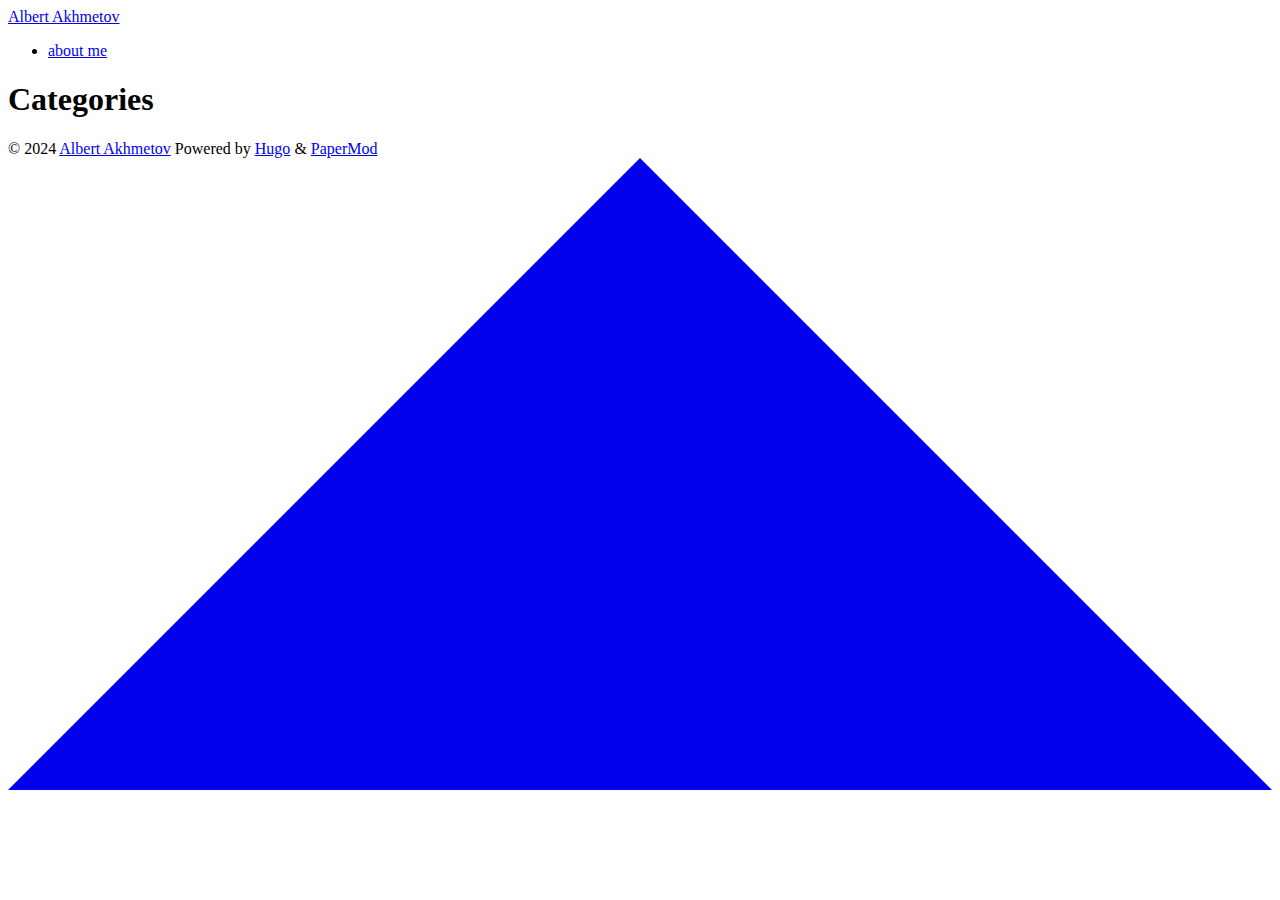
==== categories/index.html @ f65ab918 "DoNotDeployOnFridayEvening" ====
<!DOCTYPE html>
<html lang="en" dir="auto">

<head><meta charset="utf-8">
<meta http-equiv="X-UA-Compatible" content="IE=edge">
<meta name="viewport" content="width=device-width, initial-scale=1, shrink-to-fit=no">
<meta name="robots" content="index, follow">
<title>Categories | Albert Akhmetov</title>
<meta name="keywords" content="">
<meta name="description" content="">
<meta name="author" content="">
<link rel="canonical" href="https://albertakhmetov.com/categories/">
<link crossorigin="anonymous" href="/assets/css/stylesheet.4599eadb9eb2ad3d0a8d6827b41a8fda8f2f4af226b63466c09c5fddbc8706b7.css" integrity="sha256-RZnq256yrT0KjWgntBqP2o8vSvImtjRmwJxf3byHBrc=" rel="preload stylesheet" as="style">
<link rel="icon" href="https://albertakhmetov.com/favicon.ico">
<link rel="icon" type="image/png" sizes="16x16" href="https://albertakhmetov.com/favicon-16x16.png">
<link rel="icon" type="image/png" sizes="32x32" href="https://albertakhmetov.com/favicon-32x32.png">
<link rel="apple-touch-icon" href="https://albertakhmetov.com/apple-touch-icon.png">
<link rel="mask-icon" href="https://albertakhmetov.com/safari-pinned-tab.svg">
<meta name="theme-color" content="#2e2e33">
<meta name="msapplication-TileColor" content="#2e2e33">
<link rel="alternate" type="application/rss+xml" href="https://albertakhmetov.com/categories/index.xml">
<link rel="alternate" hreflang="en" href="https://albertakhmetov.com/categories/">
<noscript>
    <style>
        #theme-toggle,
        .top-link {
            display: none;
        }

    </style>
    <style>
        @media (prefers-color-scheme: dark) {
            :root {
                --theme: rgb(29, 30, 32);
                --entry: rgb(46, 46, 51);
                --primary: rgb(218, 218, 219);
                --secondary: rgb(155, 156, 157);
                --tertiary: rgb(65, 66, 68);
                --content: rgb(196, 196, 197);
                --code-block-bg: rgb(46, 46, 51);
                --code-bg: rgb(55, 56, 62);
                --border: rgb(51, 51, 51);
            }

            .list {
                background: var(--theme);
            }

            .list:not(.dark)::-webkit-scrollbar-track {
                background: 0 0;
            }

            .list:not(.dark)::-webkit-scrollbar-thumb {
                border-color: var(--theme);
            }
        }

    </style>
</noscript><meta property="og:title" content="Categories" />
<meta property="og:description" content="" />
<meta property="og:type" content="website" />
<meta property="og:url" content="https://albertakhmetov.com/categories/" />

<meta name="twitter:card" content="summary"/>
<meta name="twitter:title" content="Categories"/>
<meta name="twitter:description" content=""/>

</head>

<body class="list" id="top">
<script>
    if (window.matchMedia('(prefers-color-scheme: dark)').matches) {
        document.body.classList.add('dark');
    }

</script>

<header class="header">
    <nav class="nav">
        <div class="logo">
            <a href="https://albertakhmetov.com/" accesskey="h" title="Albert Akhmetov (Alt + H)">Albert Akhmetov</a>
            <div class="logo-switches">
            </div>
        </div>
        <ul id="menu">
            <li>
                <a href="https://albertakhmetov.com/posts/introduce" title="about me">
                    <span>about me</span>
                </a>
            </li>
        </ul>
    </nav>
</header>
<main class="main">
<header class="page-header">
    <h1>Categories</h1>
</header>

<ul class="terms-tags">
</ul>
    </main>
    
<footer class="footer">
    <span>&copy; 2024 <a href="https://albertakhmetov.com/">Albert Akhmetov</a></span>
    <span>
        Powered by
        <a href="https://gohugo.io/" rel="noopener noreferrer" target="_blank">Hugo</a> &
        <a href="https://github.com/adityatelange/hugo-PaperMod/" rel="noopener" target="_blank">PaperMod</a>
    </span>
</footer>
<a href="#top" aria-label="go to top" title="Go to Top (Alt + G)" class="top-link" id="top-link" accesskey="g">
    <svg xmlns="http://www.w3.org/2000/svg" viewBox="0 0 12 6" fill="currentColor">
        <path d="M12 6H0l6-6z" />
    </svg>
</a>

<script>
    let menu = document.getElementById('menu')
    if (menu) {
        menu.scrollLeft = localStorage.getItem("menu-scroll-position");
        menu.onscroll = function () {
            localStorage.setItem("menu-scroll-position", menu.scrollLeft);
        }
    }

    document.querySelectorAll('a[href^="#"]').forEach(anchor => {
        anchor.addEventListener("click", function (e) {
            e.preventDefault();
            var id = this.getAttribute("href").substr(1);
            if (!window.matchMedia('(prefers-reduced-motion: reduce)').matches) {
                document.querySelector(`[id='${decodeURIComponent(id)}']`).scrollIntoView({
                    behavior: "smooth"
                });
            } else {
                document.querySelector(`[id='${decodeURIComponent(id)}']`).scrollIntoView();
            }
            if (id === "top") {
                history.replaceState(null, null, " ");
            } else {
                history.pushState(null, null, `#${id}`);
            }
        });
    });

</script>
<script>
    var mybutton = document.getElementById("top-link");
    window.onscroll = function () {
        if (document.body.scrollTop > 800 || document.documentElement.scrollTop > 800) {
            mybutton.style.visibility = "visible";
            mybutton.style.opacity = "1";
        } else {
            mybutton.style.visibility = "hidden";
            mybutton.style.opacity = "0";
        }
    };

</script>
</body>

</html>
---- assets/css/stylesheet.4599eadb9eb2ad3d0a8d6827b41a8fda8f2f4af226b63466c09c5fddbc8706b7.css ----
/*
  PaperMod v7
  License: MIT https://github.com/adityatelange/hugo-PaperMod/blob/master/LICENSE
  Copyright (c) 2020 nanxiaobei and adityatelange
  Copyright (c) 2021-2024 adityatelange
*/
:root{--gap:24px;--content-gap:20px;--nav-width:1024px;--main-width:720px;--header-height:60px;--footer-height:60px;--radius:8px;--theme:rgb(255, 255, 255);--entry:rgb(255, 255, 255);--primary:rgb(30, 30, 30);--secondary:rgb(108, 108, 108);--tertiary:rgb(214, 214, 214);--content:rgb(31, 31, 31);--code-block-bg:rgb(28, 29, 33);--code-bg:rgb(245, 245, 245);--border:rgb(238, 238, 238)}.dark{--theme:rgb(29, 30, 32);--entry:rgb(46, 46, 51);--primary:rgb(218, 218, 219);--secondary:rgb(155, 156, 157);--tertiary:rgb(65, 66, 68);--content:rgb(196, 196, 197);--code-block-bg:rgb(46, 46, 51);--code-bg:rgb(55, 56, 62);--border:rgb(51, 51, 51)}.list{background:var(--code-bg)}.dark.list{background:var(--theme)}*,::after,::before{box-sizing:border-box}html{-webkit-tap-highlight-color:transparent;overflow-y:scroll;-webkit-text-size-adjust:100%;text-size-adjust:100%}a,button,body,h1,h2,h3,h4,h5,h6{color:var(--primary)}body{font-family:-apple-system,BlinkMacSystemFont,segoe ui,Roboto,Oxygen,Ubuntu,Cantarell,open sans,helvetica neue,sans-serif;font-size:18px;line-height:1.6;word-break:break-word;background:var(--theme)}article,aside,figcaption,figure,footer,header,hgroup,main,nav,section,table{display:block}h1,h2,h3,h4,h5,h6{line-height:1.2}h1,h2,h3,h4,h5,h6,p{margin-top:0;margin-bottom:0}ul{padding:0}a{text-decoration:none}body,figure,ul{margin:0}table{width:100%;border-collapse:collapse;border-spacing:0;overflow-x:auto;word-break:keep-all}button,input,textarea{padding:0;font:inherit;background:0 0;border:0}input,textarea{outline:0}button,input[type=button],input[type=submit]{cursor:pointer}input:-webkit-autofill,textarea:-webkit-autofill{box-shadow:0 0 0 50px var(--theme)inset}img{display:block;max-width:100%}.not-found{position:absolute;left:0;right:0;display:flex;align-items:center;justify-content:center;height:80%;font-size:160px;font-weight:700}.archive-posts{width:100%;font-size:16px}.archive-year{margin-top:40px}.archive-year:not(:last-of-type){border-bottom:2px solid var(--border)}.archive-month{display:flex;align-items:flex-start;padding:10px 0}.archive-month-header{margin:25px 0;width:200px}.archive-month:not(:last-of-type){border-bottom:1px solid var(--border)}.archive-entry{position:relative;padding:5px;margin:10px 0}.archive-entry-title{margin:5px 0;font-weight:400}.archive-count,.archive-meta{color:var(--secondary);font-size:14px}.footer,.top-link{font-size:12px;color:var(--secondary)}.footer{max-width:calc(var(--main-width) + var(--gap) * 2);margin:auto;padding:calc((var(--footer-height) - var(--gap))/2)var(--gap);text-align:center;line-height:24px}.footer span{margin-inline-start:1px;margin-inline-end:1px}.footer span:last-child{white-space:nowrap}.footer a{color:inherit;border-bottom:1px solid var(--secondary)}.footer a:hover{border-bottom:1px solid var(--primary)}.top-link{visibility:hidden;position:fixed;bottom:60px;right:30px;z-index:99;background:var(--tertiary);width:42px;height:42px;padding:12px;border-radius:64px;transition:visibility .5s,opacity .8s linear}.top-link,.top-link svg{filter:drop-shadow(0 0 0 var(--theme))}.footer a:hover,.top-link:hover{color:var(--primary)}.top-link:focus,#theme-toggle:focus{outline:0}.nav{display:flex;flex-wrap:wrap;justify-content:space-between;max-width:calc(var(--nav-width) + var(--gap) * 2);margin-inline-start:auto;margin-inline-end:auto;line-height:var(--header-height)}.nav a{display:block}.logo,#menu{display:flex;margin:auto var(--gap)}.logo{flex-wrap:inherit}.logo a{font-size:24px;font-weight:700}.logo a img,.logo a svg{display:inline;vertical-align:middle;pointer-events:none;transform:translate(0,-10%);border-radius:6px;margin-inline-end:8px}button#theme-toggle{font-size:26px;margin:auto 4px}body.dark #moon{vertical-align:middle;display:none}body:not(.dark) #sun{display:none}#menu{list-style:none;word-break:keep-all;overflow-x:auto;white-space:nowrap}#menu li+li{margin-inline-start:var(--gap)}#menu a{font-size:16px}#menu .active{font-weight:500;border-bottom:2px solid}.lang-switch li,.lang-switch ul,.logo-switches{display:inline-flex;margin:auto 4px}.lang-switch{display:flex;flex-wrap:inherit}.lang-switch a{margin:auto 3px;font-size:16px;font-weight:500}.logo-switches{flex-wrap:inherit}.main{position:relative;min-height:calc(100vh - var(--header-height) - var(--footer-height));max-width:calc(var(--main-width) + var(--gap) * 2);margin:auto;padding:var(--gap)}.page-header h1{font-size:40px}.pagination{display:flex}.pagination a{color:var(--theme);font-size:13px;line-height:36px;background:var(--primary);border-radius:calc(36px/2);padding:0 16px}.pagination .next{margin-inline-start:auto}.social-icons a{display:inline-flex;padding:10px}.social-icons a svg{height:26px;width:26px}code{direction:ltr}div.highlight,pre{position:relative}.copy-code{display:none;position:absolute;top:4px;right:4px;color:rgba(255,255,255,.8);background:rgba(78,78,78,.8);border-radius:var(--radius);padding:0 5px;font-size:14px;user-select:none}div.highlight:hover .copy-code,pre:hover .copy-code{display:block}.first-entry{position:relative;display:flex;flex-direction:column;justify-content:center;min-height:320px;margin:var(--gap)0 calc(var(--gap) * 2)}.first-entry .entry-header{overflow:hidden;display:-webkit-box;-webkit-box-orient:vertical;-webkit-line-clamp:3}.first-entry .entry-header h1{font-size:34px;line-height:1.3}.first-entry .entry-content{margin:14px 0;font-size:16px;-webkit-line-clamp:3}.first-entry .entry-footer{font-size:14px}.home-info .entry-content{-webkit-line-clamp:unset}.post-entry{position:relative;margin-bottom:var(--gap);padding:var(--gap);background:var(--entry);border-radius:var(--radius);transition:transform .1s;border:1px solid var(--border)}.post-entry:active{transform:scale(.96)}.tag-entry .entry-cover{display:none}.entry-header h2{font-size:24px;line-height:1.3}.entry-content{margin:8px 0;color:var(--secondary);font-size:14px;line-height:1.6;overflow:hidden;display:-webkit-box;-webkit-box-orient:vertical;-webkit-line-clamp:2}.entry-footer{color:var(--secondary);font-size:13px}.entry-link{position:absolute;left:0;right:0;top:0;bottom:0}.entry-hint{color:var(--secondary)}.entry-hint-parent{display:flex;justify-content:space-between}.entry-cover{font-size:14px;margin-bottom:var(--gap);text-align:center}.entry-cover img{border-radius:var(--radius);pointer-events:none;width:100%;height:auto}.entry-cover a{color:var(--secondary);box-shadow:0 1px 0 var(--primary)}.page-header,.post-header{margin:24px auto var(--content-gap)}.post-title{margin-bottom:2px;font-size:40px}.post-description{margin-top:10px;margin-bottom:5px}.post-meta,.breadcrumbs{color:var(--secondary);font-size:14px;display:flex;flex-wrap:wrap}.post-meta .i18n_list li{display:inline-flex;list-style:none;margin:auto 3px;box-shadow:0 1px 0 var(--secondary)}.breadcrumbs a{font-size:16px}.post-content{color:var(--content)}.post-content h3,.post-content h4,.post-content h5,.post-content h6{margin:24px 0 16px}.post-content h1{margin:40px auto 32px;font-size:40px}.post-content h2{margin:32px auto 24px;font-size:32px}.post-content h3{font-size:24px}.post-content h4{font-size:16px}.post-content h5{font-size:14px}.post-content h6{font-size:12px}.post-content a,.toc a:hover{box-shadow:0 1px;box-decoration-break:clone;-webkit-box-decoration-break:clone}.post-content a code{margin:auto 0;border-radius:0;box-shadow:0 -1px 0 var(--primary)inset}.post-content del{text-decoration:line-through}.post-content dl,.post-content ol,.post-content p,.post-content figure,.post-content ul{margin-bottom:var(--content-gap)}.post-content ol,.post-content ul{padding-inline-start:20px}.post-content li{margin-top:5px}.post-content li p{margin-bottom:0}.post-content dl{display:flex;flex-wrap:wrap;margin:0}.post-content dt{width:25%;font-weight:700}.post-content dd{width:75%;margin-inline-start:0;padding-inline-start:10px}.post-content dd~dd,.post-content dt~dt{margin-top:10px}.post-content table{margin-bottom:var(--content-gap)}.post-content table th,.post-content table:not(.highlighttable,.highlight table,.gist .highlight) td{min-width:80px;padding:8px 5px;line-height:1.5;border-bottom:1px solid var(--border)}.post-content table th{text-align:start}.post-content table:not(.highlighttable) td code:only-child{margin:auto 0}.post-content .highlight table{border-radius:var(--radius)}.post-content .highlight:not(table){margin:10px auto;background:var(--code-block-bg)!important;border-radius:var(--radius);direction:ltr}.post-content li>.highlight{margin-inline-end:0}.post-content ul pre{margin-inline-start:calc(var(--gap) * -2)}.post-content .highlight pre{margin:0}.post-content .highlighttable{table-layout:fixed}.post-content .highlighttable td:first-child{width:40px}.post-content .highlighttable td .linenodiv{padding-inline-end:0!important}.post-content .highlighttable td .highlight,.post-content .highlighttable td .linenodiv pre{margin-bottom:0}.post-content code{margin:auto 4px;padding:4px 6px;font-size:.78em;line-height:1.5;background:var(--code-bg);border-radius:2px}.post-content pre code{display:grid;margin:auto 0;padding:10px;color:#d5d5d6;background:var(--code-block-bg)!important;border-radius:var(--radius);overflow-x:auto;word-break:break-all}.post-content blockquote{margin:20px 0;padding:0 14px;border-inline-start:3px solid var(--primary)}.post-content hr{margin:30px 0;height:2px;background:var(--tertiary);border:0}.post-content iframe{max-width:100%}.post-content img{border-radius:4px;margin:1rem 0}.post-content img[src*="#center"]{margin:1rem auto}.post-content figure.align-center{text-align:center}.post-content figure>figcaption{color:var(--primary);font-size:16px;font-weight:700;margin:8px 0 16px}.post-content figure>figcaption>p{color:var(--secondary);font-size:14px;font-weight:400}.toc{margin:0 2px 40px;border:1px solid var(--border);background:var(--code-bg);border-radius:var(--radius);padding:.4em}.dark .toc{background:var(--entry)}.toc details summary{cursor:zoom-in;margin-inline-start:20px}.toc details[open] summary{cursor:zoom-out}.toc .details{display:inline;font-weight:500}.toc .inner{margin:0 20px;padding:10px 20px}.toc li ul{margin-inline-start:var(--gap)}.toc summary:focus{outline:0}.post-footer{margin-top:56px}.post-footer>*{margin-bottom:10px}.post-tags{display:flex;flex-wrap:wrap;gap:10px}.post-tags li{display:inline-block}.post-tags a,.share-buttons,.paginav{border-radius:var(--radius);background:var(--code-bg);border:1px solid var(--border)}.post-tags a{display:block;padding:0 14px;color:var(--secondary);font-size:14px;line-height:34px;background:var(--code-bg)}.post-tags a:hover,.paginav a:hover{background:var(--border)}.share-buttons{padding:10px;display:flex;justify-content:center;overflow-x:auto;gap:10px}.share-buttons li,.share-buttons a{display:inline-flex}.share-buttons a:not(:last-of-type){margin-inline-end:12px}h1:hover .anchor,h2:hover .anchor,h3:hover .anchor,h4:hover .anchor,h5:hover .anchor,h6:hover .anchor{display:inline-flex;color:var(--secondary);margin-inline-start:8px;font-weight:500;user-select:none}.paginav{display:flex;line-height:30px}.paginav a{padding-inline-start:14px;padding-inline-end:14px;border-radius:var(--radius)}.paginav .title{letter-spacing:1px;text-transform:uppercase;font-size:small;color:var(--secondary)}.paginav .prev,.paginav .next{width:50%}.paginav span:hover:not(.title){box-shadow:0 1px}.paginav .next{margin-inline-start:auto;text-align:right}[dir=rtl] .paginav .next{text-align:left}h1>a>svg{display:inline}img.in-text{display:inline;margin:auto}.buttons,.main .profile{display:flex;justify-content:center}.main .profile{align-items:center;min-height:calc(100vh - var(--header-height) - var(--footer-height) - (var(--gap) * 2));text-align:center}.profile .profile_inner{display:flex;flex-direction:column;align-items:center;gap:10px}.profile img{border-radius:50%}.buttons{flex-wrap:wrap;max-width:400px}.button{background:var(--tertiary);border-radius:var(--radius);margin:8px;padding:6px;transition:transform .1s}.button-inner{padding:0 8px}.button:active{transform:scale(.96)}#searchbox input{padding:4px 10px;width:100%;color:var(--primary);font-weight:700;border:2px solid var(--tertiary);border-radius:var(--radius)}#searchbox input:focus{border-color:var(--secondary)}#searchResults li{list-style:none;border-radius:var(--radius);padding:10px;margin:10px 0;position:relative;font-weight:500}#searchResults{margin:10px 0;width:100%}#searchResults li:active{transition:transform .1s;transform:scale(.98)}#searchResults a{position:absolute;width:100%;height:100%;top:0;left:0;outline:none}#searchResults .focus{transform:scale(.98);border:2px solid var(--tertiary)}.terms-tags li{display:inline-block;margin:10px;font-weight:500}.terms-tags a{display:block;padding:3px 10px;background:var(--tertiary);border-radius:6px;transition:transform .1s}.terms-tags a:active{background:var(--tertiary);transform:scale(.96)}.bg{color:#cad3f5;background-color:#24273a}.chroma{color:#cad3f5;background-color:#24273a}.chroma .x{}.chroma .err{color:#ed8796}.chroma .cl{}.chroma .lnlinks{outline:none;text-decoration:none;color:inherit}.chroma .lntd{vertical-align:top;padding:0;margin:0;border:0}.chroma .lntable{border-spacing:0;padding:0;margin:0;border:0}.chroma .hl{background-color:#474733}.chroma .lnt{white-space:pre;-webkit-user-select:none;user-select:none;margin-right:.4em;padding:0 .4em;color:#8087a2}.chroma .ln{white-space:pre;-webkit-user-select:none;user-select:none;margin-right:.4em;padding:0 .4em;color:#8087a2}.chroma .line{display:flex}.chroma .k{color:#c6a0f6}.chroma .kc{color:#f5a97f}.chroma .kd{color:#ed8796}.chroma .kn{color:#8bd5ca}.chroma .kp{color:#c6a0f6}.chroma .kr{color:#c6a0f6}.chroma .kt{color:#ed8796}.chroma .n{}.chroma .na{color:#8aadf4}.chroma .nb{color:#91d7e3}.chroma .bp{color:#91d7e3}.chroma .nc{color:#eed49f}.chroma .no{color:#eed49f}.chroma .nd{color:#8aadf4;font-weight:700}.chroma .ni{color:#8bd5ca}.chroma .ne{color:#f5a97f}.chroma .nf{color:#8aadf4}.chroma .fm{color:#8aadf4}.chroma .nl{color:#91d7e3}.chroma .nn{color:#f5a97f}.chroma .nx{}.chroma .py{color:#f5a97f}.chroma .nt{color:#c6a0f6}.chroma .nv{color:#f4dbd6}.chroma .vc{color:#f4dbd6}.chroma .vg{color:#f4dbd6}.chroma .vi{color:#f4dbd6}.chroma .vm{color:#f4dbd6}.chroma .l{}.chroma .ld{}.chroma .s{color:#a6da95}.chroma .sa{color:#ed8796}.chroma .sb{color:#a6da95}.chroma .sc{color:#a6da95}.chroma .dl{color:#8aadf4}.chroma .sd{color:#6e738d}.chroma .s2{color:#a6da95}.chroma .se{color:#8aadf4}.chroma .sh{color:#6e738d}.chroma .si{color:#a6da95}.chroma .sx{color:#a6da95}.chroma .sr{color:#8bd5ca}.chroma .s1{color:#a6da95}.chroma .ss{color:#a6da95}.chroma .m{color:#f5a97f}.chroma .mb{color:#f5a97f}.chroma .mf{color:#f5a97f}.chroma .mh{color:#f5a97f}.chroma .mi{color:#f5a97f}.chroma .il{color:#f5a97f}.chroma .mo{color:#f5a97f}.chroma .o{color:#91d7e3;font-weight:700}.chroma .ow{color:#91d7e3;font-weight:700}.chroma .p{}.chroma .c{color:#6e738d;font-style:italic}.chroma .ch{color:#6e738d;font-style:italic}.chroma .cm{color:#6e738d;font-style:italic}.chroma .c1{color:#6e738d;font-style:italic}.chroma .cs{color:#6e738d;font-style:italic}.chroma .cp{color:#6e738d;font-style:italic}.chroma .cpf{color:#6e738d;font-weight:700;font-style:italic}.chroma .g{}.chroma .gd{color:#ed8796;background-color:#363a4f}.chroma .ge{font-style:italic}.chroma .gr{color:#ed8796}.chroma .gh{color:#f5a97f;font-weight:700}.chroma .gi{color:#a6da95;background-color:#363a4f}.chroma .go{}.chroma .gp{}.chroma .gs{font-weight:700}.chroma .gu{color:#f5a97f;font-weight:700}.chroma .gt{color:#ed8796}.chroma .gl{text-decoration:underline}.chroma .w{}.chroma{background-color:unset!important}.chroma .hl{display:flex}.chroma .lnt{padding:0 0 0 12px}.highlight pre.chroma code{padding:8px 0}.highlight pre.chroma .line .cl,.chroma .ln{padding:0 10px}.chroma .lntd:last-of-type{width:100%}::-webkit-scrollbar-track{background:0 0}.list:not(.dark)::-webkit-scrollbar-track{background:var(--code-bg)}::-webkit-scrollbar-thumb{background:var(--tertiary);border:5px solid var(--theme);border-radius:var(--radius)}.list:not(.dark)::-webkit-scrollbar-thumb{border:5px solid var(--code-bg)}::-webkit-scrollbar-thumb:hover{background:var(--secondary)}::-webkit-scrollbar:not(.highlighttable,.highlight table,.gist .highlight){background:var(--theme)}.post-content .highlighttable td .highlight pre code::-webkit-scrollbar{display:none}.post-content :not(table) ::-webkit-scrollbar-thumb{border:2px solid var(--code-block-bg);background:#717175}.post-content :not(table) ::-webkit-scrollbar-thumb:hover{background:#a3a3a5}.gist table::-webkit-scrollbar-thumb{border:2px solid #fff;background:#adadad}.gist table::-webkit-scrollbar-thumb:hover{background:#707070}.post-content table::-webkit-scrollbar-thumb{border-width:2px}@media screen and (min-width:768px){::-webkit-scrollbar{width:19px;height:11px}}@media screen and (max-width:768px){:root{--gap:14px}.profile img{transform:scale(.85)}.first-entry{min-height:260px}.archive-month{flex-direction:column}.archive-year{margin-top:20px}.footer{padding:calc((var(--footer-height) - var(--gap) - 10px)/2)var(--gap)}}@media screen and (max-width:900px){.list .top-link{transform:translateY(-5rem)}}@media screen and (max-width:340px){.share-buttons{justify-content:unset}}@media(prefers-reduced-motion){.terms-tags a:active,.button:active,.post-entry:active,.top-link,#searchResults .focus,#searchResults li:active{transform:none}}
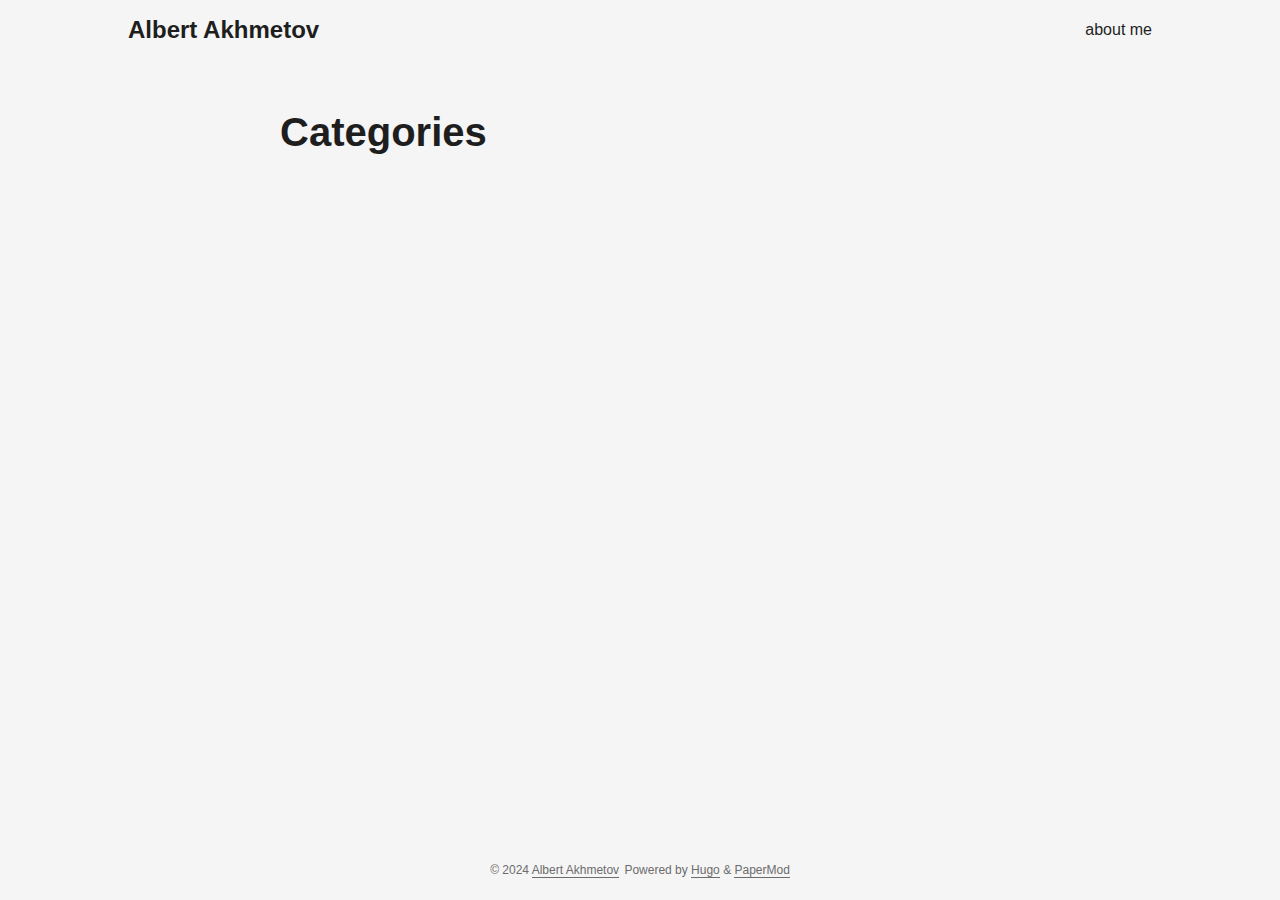
==== commit b3da396e: "Update CSS" ====
--- a/categories/index.html
+++ b/categories/index.html
@@ -10,7 +10,7 @@
 <meta name="description" content="">
 <meta name="author" content="">
 <link rel="canonical" href="https://albertakhmetov.com/categories/">
-<link crossorigin="anonymous" href="/assets/css/stylesheet.4599eadb9eb2ad3d0a8d6827b41a8fda8f2f4af226b63466c09c5fddbc8706b7.css" integrity="sha256-RZnq256yrT0KjWgntBqP2o8vSvImtjRmwJxf3byHBrc=" rel="preload stylesheet" as="style">
+<link crossorigin="anonymous" href="/assets/css/stylesheet.css" rel="preload stylesheet" as="style">
 <link rel="icon" href="https://albertakhmetov.com/favicon.ico">
 <link rel="icon" type="image/png" sizes="16x16" href="https://albertakhmetov.com/favicon-16x16.png">
 <link rel="icon" type="image/png" sizes="32x32" href="https://albertakhmetov.com/favicon-32x32.png">
--- a/assets/css/stylesheet.css
+++ b/assets/css/stylesheet.css
@@ -0,0 +1,7 @@
+/*
+  PaperMod v7
+  License: MIT https://github.com/adityatelange/hugo-PaperMod/blob/master/LICENSE
+  Copyright (c) 2020 nanxiaobei and adityatelange
+  Copyright (c) 2021-2024 adityatelange
+*/
+:root{--gap:24px;--content-gap:20px;--nav-width:1024px;--main-width:720px;--header-height:60px;--footer-height:60px;--radius:8px;--theme:rgb(255, 255, 255);--entry:rgb(255, 255, 255);--primary:rgb(30, 30, 30);--secondary:rgb(108, 108, 108);--tertiary:rgb(214, 214, 214);--content:rgb(31, 31, 31);--code-block-bg:rgb(28, 29, 33);--code-bg:rgb(245, 245, 245);--border:rgb(238, 238, 238)}.dark{--theme:rgb(29, 30, 32);--entry:rgb(46, 46, 51);--primary:rgb(218, 218, 219);--secondary:rgb(155, 156, 157);--tertiary:rgb(65, 66, 68);--content:rgb(196, 196, 197);--code-block-bg:rgb(46, 46, 51);--code-bg:rgb(55, 56, 62);--border:rgb(51, 51, 51)}.list{background:var(--code-bg)}.dark.list{background:var(--theme)}*,::after,::before{box-sizing:border-box}html{-webkit-tap-highlight-color:transparent;overflow-y:scroll;-webkit-text-size-adjust:100%;text-size-adjust:100%}a,button,body,h1,h2,h3,h4,h5,h6{color:var(--primary)}body{font-family:-apple-system,BlinkMacSystemFont,segoe ui,Roboto,Oxygen,Ubuntu,Cantarell,open sans,helvetica neue,sans-serif;font-size:18px;line-height:1.6;word-break:break-word;background:var(--theme)}article,aside,figcaption,figure,footer,header,hgroup,main,nav,section,table{display:block}h1,h2,h3,h4,h5,h6{line-height:1.2}h1,h2,h3,h4,h5,h6,p{margin-top:0;margin-bottom:0}ul{padding:0}a{text-decoration:none}body,figure,ul{margin:0}table{width:100%;border-collapse:collapse;border-spacing:0;overflow-x:auto;word-break:keep-all}button,input,textarea{padding:0;font:inherit;background:0 0;border:0}input,textarea{outline:0}button,input[type=button],input[type=submit]{cursor:pointer}input:-webkit-autofill,textarea:-webkit-autofill{box-shadow:0 0 0 50px var(--theme)inset}img{display:block;max-width:100%}.not-found{position:absolute;left:0;right:0;display:flex;align-items:center;justify-content:center;height:80%;font-size:160px;font-weight:700}.archive-posts{width:100%;font-size:16px}.archive-year{margin-top:40px}.archive-year:not(:last-of-type){border-bottom:2px solid var(--border)}.archive-month{display:flex;align-items:flex-start;padding:10px 0}.archive-month-header{margin:25px 0;width:200px}.archive-month:not(:last-of-type){border-bottom:1px solid var(--border)}.archive-entry{position:relative;padding:5px;margin:10px 0}.archive-entry-title{margin:5px 0;font-weight:400}.archive-count,.archive-meta{color:var(--secondary);font-size:14px}.footer,.top-link{font-size:12px;color:var(--secondary)}.footer{max-width:calc(var(--main-width) + var(--gap) * 2);margin:auto;padding:calc((var(--footer-height) - var(--gap))/2)var(--gap);text-align:center;line-height:24px}.footer span{margin-inline-start:1px;margin-inline-end:1px}.footer span:last-child{white-space:nowrap}.footer a{color:inherit;border-bottom:1px solid var(--secondary)}.footer a:hover{border-bottom:1px solid var(--primary)}.top-link{visibility:hidden;position:fixed;bottom:60px;right:30px;z-index:99;background:var(--tertiary);width:42px;height:42px;padding:12px;border-radius:64px;transition:visibility .5s,opacity .8s linear}.top-link,.top-link svg{filter:drop-shadow(0 0 0 var(--theme))}.footer a:hover,.top-link:hover{color:var(--primary)}.top-link:focus,#theme-toggle:focus{outline:0}.nav{display:flex;flex-wrap:wrap;justify-content:space-between;max-width:calc(var(--nav-width) + var(--gap) * 2);margin-inline-start:auto;margin-inline-end:auto;line-height:var(--header-height)}.nav a{display:block}.logo,#menu{display:flex;margin:auto var(--gap)}.logo{flex-wrap:inherit}.logo a{font-size:24px;font-weight:700}.logo a img,.logo a svg{display:inline;vertical-align:middle;pointer-events:none;transform:translate(0,-10%);border-radius:6px;margin-inline-end:8px}button#theme-toggle{font-size:26px;margin:auto 4px}body.dark #moon{vertical-align:middle;display:none}body:not(.dark) #sun{display:none}#menu{list-style:none;word-break:keep-all;overflow-x:auto;white-space:nowrap}#menu li+li{margin-inline-start:var(--gap)}#menu a{font-size:16px}#menu .active{font-weight:500;border-bottom:2px solid}.lang-switch li,.lang-switch ul,.logo-switches{display:inline-flex;margin:auto 4px}.lang-switch{display:flex;flex-wrap:inherit}.lang-switch a{margin:auto 3px;font-size:16px;font-weight:500}.logo-switches{flex-wrap:inherit}.main{position:relative;min-height:calc(100vh - var(--header-height) - var(--footer-height));max-width:calc(var(--main-width) + var(--gap) * 2);margin:auto;padding:var(--gap)}.page-header h1{font-size:40px}.pagination{display:flex}.pagination a{color:var(--theme);font-size:13px;line-height:36px;background:var(--primary);border-radius:calc(36px/2);padding:0 16px}.pagination .next{margin-inline-start:auto}.social-icons a{display:inline-flex;padding:10px}.social-icons a svg{height:26px;width:26px}code{direction:ltr}div.highlight,pre{position:relative}.copy-code{display:none;position:absolute;top:4px;right:4px;color:rgba(255,255,255,.8);background:rgba(78,78,78,.8);border-radius:var(--radius);padding:0 5px;font-size:14px;user-select:none}div.highlight:hover .copy-code,pre:hover .copy-code{display:block}.first-entry{position:relative;display:flex;flex-direction:column;justify-content:center;min-height:320px;margin:var(--gap)0 calc(var(--gap) * 2)}.first-entry .entry-header{overflow:hidden;display:-webkit-box;-webkit-box-orient:vertical;-webkit-line-clamp:3}.first-entry .entry-header h1{font-size:34px;line-height:1.3}.first-entry .entry-content{margin:14px 0;font-size:16px;-webkit-line-clamp:3}.first-entry .entry-footer{font-size:14px}.home-info .entry-content{-webkit-line-clamp:unset}.post-entry{position:relative;margin-bottom:var(--gap);padding:var(--gap);background:var(--entry);border-radius:var(--radius);transition:transform .1s;border:1px solid var(--border)}.post-entry:active{transform:scale(.96)}.tag-entry .entry-cover{display:none}.entry-header h2{font-size:24px;line-height:1.3}.entry-content{margin:8px 0;color:var(--secondary);font-size:14px;line-height:1.6;overflow:hidden;display:-webkit-box;-webkit-box-orient:vertical;-webkit-line-clamp:2}.entry-footer{color:var(--secondary);font-size:13px}.entry-link{position:absolute;left:0;right:0;top:0;bottom:0}.entry-hint{color:var(--secondary)}.entry-hint-parent{display:flex;justify-content:space-between}.entry-cover{font-size:14px;margin-bottom:var(--gap);text-align:center}.entry-cover img{border-radius:var(--radius);pointer-events:none;width:100%;height:auto}.entry-cover a{color:var(--secondary);box-shadow:0 1px 0 var(--primary)}.page-header,.post-header{margin:24px auto var(--content-gap)}.post-title{margin-bottom:2px;font-size:40px}.post-description{margin-top:10px;margin-bottom:5px}.post-meta,.breadcrumbs{color:var(--secondary);font-size:14px;display:flex;flex-wrap:wrap}.post-meta .i18n_list li{display:inline-flex;list-style:none;margin:auto 3px;box-shadow:0 1px 0 var(--secondary)}.breadcrumbs a{font-size:16px}.post-content{color:var(--content)}.post-content h3,.post-content h4,.post-content h5,.post-content h6{margin:24px 0 16px}.post-content h1{margin:40px auto 32px;font-size:40px}.post-content h2{margin:32px auto 24px;font-size:32px}.post-content h3{font-size:24px}.post-content h4{font-size:16px}.post-content h5{font-size:14px}.post-content h6{font-size:12px}.post-content a,.toc a:hover{box-shadow:0 1px;box-decoration-break:clone;-webkit-box-decoration-break:clone}.post-content a code{margin:auto 0;border-radius:0;box-shadow:0 -1px 0 var(--primary)inset}.post-content del{text-decoration:line-through}.post-content dl,.post-content ol,.post-content p,.post-content figure,.post-content ul{margin-bottom:var(--content-gap)}.post-content ol,.post-content ul{padding-inline-start:20px}.post-content li{margin-top:5px}.post-content li p{margin-bottom:0}.post-content dl{display:flex;flex-wrap:wrap;margin:0}.post-content dt{width:25%;font-weight:700}.post-content dd{width:75%;margin-inline-start:0;padding-inline-start:10px}.post-content dd~dd,.post-content dt~dt{margin-top:10px}.post-content table{margin-bottom:var(--content-gap)}.post-content table th,.post-content table:not(.highlighttable,.highlight table,.gist .highlight) td{min-width:80px;padding:8px 5px;line-height:1.5;border-bottom:1px solid var(--border)}.post-content table th{text-align:start}.post-content table:not(.highlighttable) td code:only-child{margin:auto 0}.post-content .highlight table{border-radius:var(--radius)}.post-content .highlight:not(table){margin:10px auto;background:var(--code-block-bg)!important;border-radius:var(--radius);direction:ltr}.post-content li>.highlight{margin-inline-end:0}.post-content ul pre{margin-inline-start:calc(var(--gap) * -2)}.post-content .highlight pre{margin:0}.post-content .highlighttable{table-layout:fixed}.post-content .highlighttable td:first-child{width:40px}.post-content .highlighttable td .linenodiv{padding-inline-end:0!important}.post-content .highlighttable td .highlight,.post-content .highlighttable td .linenodiv pre{margin-bottom:0}.post-content code{margin:auto 4px;padding:4px 6px;font-size:.78em;line-height:1.5;background:var(--code-bg);border-radius:2px}.post-content pre code{display:grid;margin:auto 0;padding:10px;color:#d5d5d6;background:var(--code-block-bg)!important;border-radius:var(--radius);overflow-x:auto;word-break:break-all}.post-content blockquote{margin:20px 0;padding:0 14px;border-inline-start:3px solid var(--primary)}.post-content hr{margin:30px 0;height:2px;background:var(--tertiary);border:0}.post-content iframe{max-width:100%}.post-content img{border-radius:4px;margin:1rem 0}.post-content img[src*="#center"]{margin:1rem auto}.post-content figure.align-center{text-align:center}.post-content figure>figcaption{color:var(--primary);font-size:16px;font-weight:700;margin:8px 0 16px}.post-content figure>figcaption>p{color:var(--secondary);font-size:14px;font-weight:400}.toc{margin:0 2px 40px;border:1px solid var(--border);background:var(--code-bg);border-radius:var(--radius);padding:.4em}.dark .toc{background:var(--entry)}.toc details summary{cursor:zoom-in;margin-inline-start:20px}.toc details[open] summary{cursor:zoom-out}.toc .details{display:inline;font-weight:500}.toc .inner{margin:0 20px;padding:10px 20px}.toc li ul{margin-inline-start:var(--gap)}.toc summary:focus{outline:0}.post-footer{margin-top:56px}.post-footer>*{margin-bottom:10px}.post-tags{display:flex;flex-wrap:wrap;gap:10px}.post-tags li{display:inline-block}.post-tags a,.share-buttons,.paginav{border-radius:var(--radius);background:var(--code-bg);border:1px solid var(--border)}.post-tags a{display:block;padding:0 14px;color:var(--secondary);font-size:14px;line-height:34px;background:var(--code-bg)}.post-tags a:hover,.paginav a:hover{background:var(--border)}.share-buttons{padding:10px;display:flex;justify-content:center;overflow-x:auto;gap:10px}.share-buttons li,.share-buttons a{display:inline-flex}.share-buttons a:not(:last-of-type){margin-inline-end:12px}h1:hover .anchor,h2:hover .anchor,h3:hover .anchor,h4:hover .anchor,h5:hover .anchor,h6:hover .anchor{display:inline-flex;color:var(--secondary);margin-inline-start:8px;font-weight:500;user-select:none}.paginav{display:flex;line-height:30px}.paginav a{padding-inline-start:14px;padding-inline-end:14px;border-radius:var(--radius)}.paginav .title{letter-spacing:1px;text-transform:uppercase;font-size:small;color:var(--secondary)}.paginav .prev,.paginav .next{width:50%}.paginav span:hover:not(.title){box-shadow:0 1px}.paginav .next{margin-inline-start:auto;text-align:right}[dir=rtl] .paginav .next{text-align:left}h1>a>svg{display:inline}img.in-text{display:inline;margin:auto}.buttons,.main .profile{display:flex;justify-content:center}.main .profile{align-items:center;min-height:calc(100vh - var(--header-height) - var(--footer-height) - (var(--gap) * 2));text-align:center}.profile .profile_inner{display:flex;flex-direction:column;align-items:center;gap:10px}.profile img{border-radius:50%}.buttons{flex-wrap:wrap;max-width:400px}.button{background:var(--tertiary);border-radius:var(--radius);margin:8px;padding:6px;transition:transform .1s}.button-inner{padding:0 8px}.button:active{transform:scale(.96)}#searchbox input{padding:4px 10px;width:100%;color:var(--primary);font-weight:700;border:2px solid var(--tertiary);border-radius:var(--radius)}#searchbox input:focus{border-color:var(--secondary)}#searchResults li{list-style:none;border-radius:var(--radius);padding:10px;margin:10px 0;position:relative;font-weight:500}#searchResults{margin:10px 0;width:100%}#searchResults li:active{transition:transform .1s;transform:scale(.98)}#searchResults a{position:absolute;width:100%;height:100%;top:0;left:0;outline:none}#searchResults .focus{transform:scale(.98);border:2px solid var(--tertiary)}.terms-tags li{display:inline-block;margin:10px;font-weight:500}.terms-tags a{display:block;padding:3px 10px;background:var(--tertiary);border-radius:6px;transition:transform .1s}.terms-tags a:active{background:var(--tertiary);transform:scale(.96)}.bg{color:#cad3f5;background-color:#24273a}.chroma{color:#cad3f5;background-color:#24273a}.chroma .x{}.chroma .err{color:#ed8796}.chroma .cl{}.chroma .lnlinks{outline:none;text-decoration:none;color:inherit}.chroma .lntd{vertical-align:top;padding:0;margin:0;border:0}.chroma .lntable{border-spacing:0;padding:0;margin:0;border:0}.chroma .hl{background-color:#474733}.chroma .lnt{white-space:pre;-webkit-user-select:none;user-select:none;margin-right:.4em;padding:0 .4em;color:#8087a2}.chroma .ln{white-space:pre;-webkit-user-select:none;user-select:none;margin-right:.4em;padding:0 .4em;color:#8087a2}.chroma .line{display:flex}.chroma .k{color:#c6a0f6}.chroma .kc{color:#f5a97f}.chroma .kd{color:#ed8796}.chroma .kn{color:#8bd5ca}.chroma .kp{color:#c6a0f6}.chroma .kr{color:#c6a0f6}.chroma .kt{color:#ed8796}.chroma .n{}.chroma .na{color:#8aadf4}.chroma .nb{color:#91d7e3}.chroma .bp{color:#91d7e3}.chroma .nc{color:#eed49f}.chroma .no{color:#eed49f}.chroma .nd{color:#8aadf4;font-weight:700}.chroma .ni{color:#8bd5ca}.chroma .ne{color:#f5a97f}.chroma .nf{color:#8aadf4}.chroma .fm{color:#8aadf4}.chroma .nl{color:#91d7e3}.chroma .nn{color:#f5a97f}.chroma .nx{}.chroma .py{color:#f5a97f}.chroma .nt{color:#c6a0f6}.chroma .nv{color:#f4dbd6}.chroma .vc{color:#f4dbd6}.chroma .vg{color:#f4dbd6}.chroma .vi{color:#f4dbd6}.chroma .vm{color:#f4dbd6}.chroma .l{}.chroma .ld{}.chroma .s{color:#a6da95}.chroma .sa{color:#ed8796}.chroma .sb{color:#a6da95}.chroma .sc{color:#a6da95}.chroma .dl{color:#8aadf4}.chroma .sd{color:#6e738d}.chroma .s2{color:#a6da95}.chroma .se{color:#8aadf4}.chroma .sh{color:#6e738d}.chroma .si{color:#a6da95}.chroma .sx{color:#a6da95}.chroma .sr{color:#8bd5ca}.chroma .s1{color:#a6da95}.chroma .ss{color:#a6da95}.chroma .m{color:#f5a97f}.chroma .mb{color:#f5a97f}.chroma .mf{color:#f5a97f}.chroma .mh{color:#f5a97f}.chroma .mi{color:#f5a97f}.chroma .il{color:#f5a97f}.chroma .mo{color:#f5a97f}.chroma .o{color:#91d7e3;font-weight:700}.chroma .ow{color:#91d7e3;font-weight:700}.chroma .p{}.chroma .c{color:#6e738d;font-style:italic}.chroma .ch{color:#6e738d;font-style:italic}.chroma .cm{color:#6e738d;font-style:italic}.chroma .c1{color:#6e738d;font-style:italic}.chroma .cs{color:#6e738d;font-style:italic}.chroma .cp{color:#6e738d;font-style:italic}.chroma .cpf{color:#6e738d;font-weight:700;font-style:italic}.chroma .g{}.chroma .gd{color:#ed8796;background-color:#363a4f}.chroma .ge{font-style:italic}.chroma .gr{color:#ed8796}.chroma .gh{color:#f5a97f;font-weight:700}.chroma .gi{color:#a6da95;background-color:#363a4f}.chroma .go{}.chroma .gp{}.chroma .gs{font-weight:700}.chroma .gu{color:#f5a97f;font-weight:700}.chroma .gt{color:#ed8796}.chroma .gl{text-decoration:underline}.chroma .w{}.chroma{background-color:unset!important}.chroma .hl{display:flex}.chroma .lnt{padding:0 0 0 12px}.highlight pre.chroma code{padding:8px 0}.highlight pre.chroma .line .cl,.chroma .ln{padding:0 10px}.chroma .lntd:last-of-type{width:100%}::-webkit-scrollbar-track{background:0 0}.list:not(.dark)::-webkit-scrollbar-track{background:var(--code-bg)}::-webkit-scrollbar-thumb{background:var(--tertiary);border:5px solid var(--theme);border-radius:var(--radius)}.list:not(.dark)::-webkit-scrollbar-thumb{border:5px solid var(--code-bg)}::-webkit-scrollbar-thumb:hover{background:var(--secondary)}::-webkit-scrollbar:not(.highlighttable,.highlight table,.gist .highlight){background:var(--theme)}.post-content .highlighttable td .highlight pre code::-webkit-scrollbar{display:none}.post-content :not(table) ::-webkit-scrollbar-thumb{border:2px solid var(--code-block-bg);background:#717175}.post-content :not(table) ::-webkit-scrollbar-thumb:hover{background:#a3a3a5}.gist table::-webkit-scrollbar-thumb{border:2px solid #fff;background:#adadad}.gist table::-webkit-scrollbar-thumb:hover{background:#707070}.post-content table::-webkit-scrollbar-thumb{border-width:2px}@media screen and (min-width:768px){::-webkit-scrollbar{width:19px;height:11px}}@media screen and (max-width:768px){:root{--gap:14px}.profile img{transform:scale(.85)}.first-entry{min-height:260px}.archive-month{flex-direction:column}.archive-year{margin-top:20px}.footer{padding:calc((var(--footer-height) - var(--gap) - 10px)/2)var(--gap)}}@media screen and (max-width:900px){.list .top-link{transform:translateY(-5rem)}}@media screen and (max-width:340px){.share-buttons{justify-content:unset}}@media(prefers-reduced-motion){.terms-tags a:active,.button:active,.post-entry:active,.top-link,#searchResults .focus,#searchResults li:active{transform:none}}